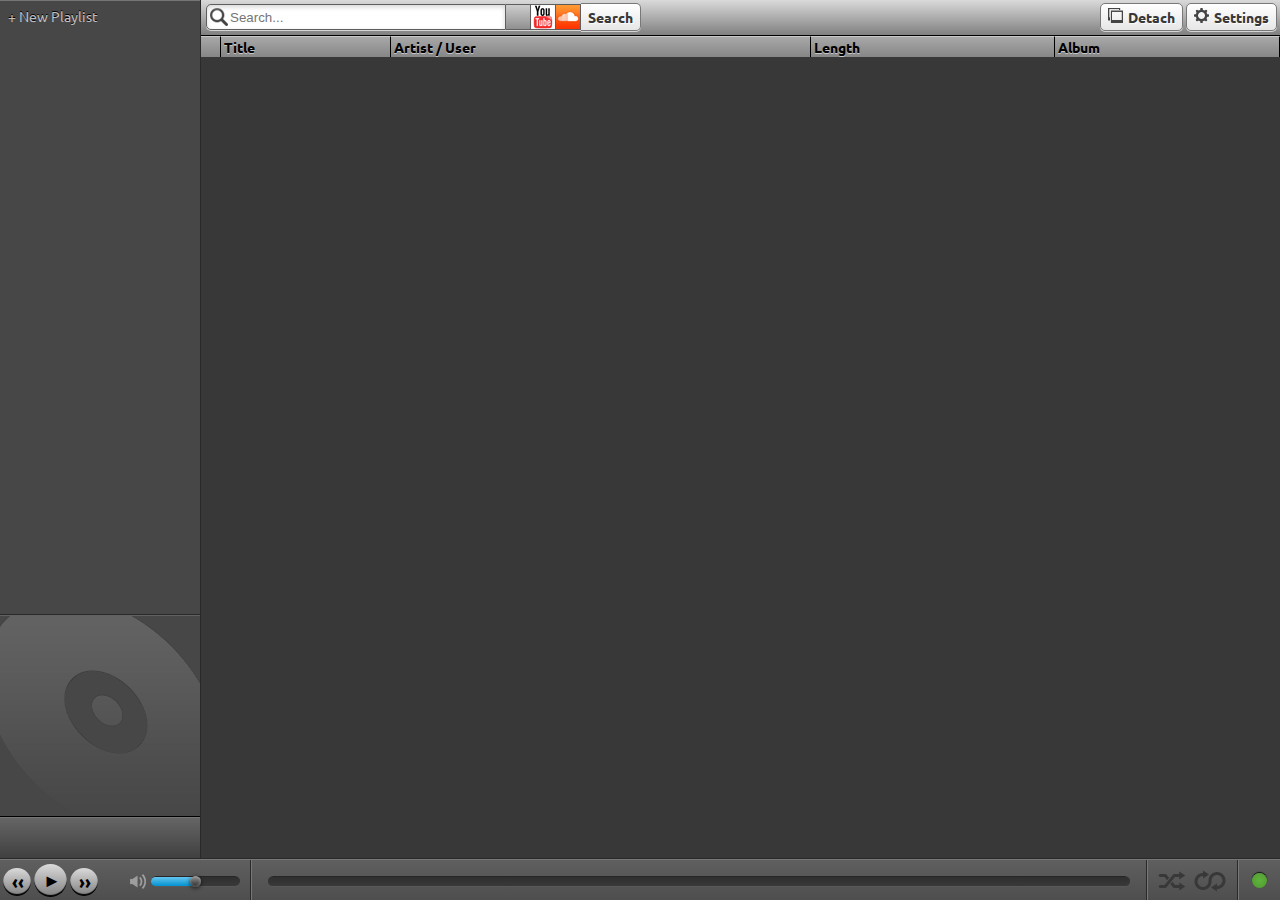
==== index.html @ a3b1a07f "Removed Grooveshark, qpserver and dependencies" ====
﻿<!DOCTYPE html>
<html lang="en">
<head>
  <meta charset="utf-8">
  <title>qPlayer</title>
  <link href="http://fonts.googleapis.com/css?family=Ubuntu:300,300italic,regular,italic,500,500italic,bold,bolditalic" rel="stylesheet">
  <link rel="stylesheet" href="css/style.css" />
  <link id="accent" rel="stylesheet" href="css/accents/blue.css" />
</head>
<body>
  <div id="container">
    <div id="upper">
      <div id="sidebar">
        <div id="treeview">
          <ul id="list">
          </ul>
          <ul><li class="new">+ New Playlist</li></ul>
        </div>
        <div id="albumart">
          <object type="application/x-shockwave-flash" id="ytPlayer" data="http://www.youtube.com/apiplayer?enablejsapi=1&amp;version=3&amp;playerapiid=ytPlayer" width="200" height="200">
            <param name="allowScriptAccess" value="always">
            <param name="wmode" value="transparent"></object>
          <div id="ytOverlay"></div>
        </div>
        <div id="song-data">
          <div id="tracktitle"></div>
          <div id="albumtitle"></div>
        </div>
      </div>
      <div id="content">
        <div id="searchBar">
          <input id="searchBox" type="search" placeholder="Search...">
          <span id="filterBtns">
            <span id="gsBtn" title="Grooveshark" class="icon gs-active"></span><span id="ytBtn" title="YouTube" class="icon yt-active"></span><span id="scBtn" title="SoundCloud" class="icon sc-active"></span>
            </span>
          <button id="searchBtn">Search</button>
          <div style="float: right;">
            <button id="miniBtn"><img alt="Mini icon" class="icon" src="img/icons/mini.png">Detach</button>
            <button id="settingsBtn"><img alt="Settings icon" class="icon" src="img/icons/settings.png">Settings</button>
          </div>
        </div>
        <div id="content-main">
          <table>
            <thead>
              <tr>
                <th></th>
                <th>Title</th>
                <th>Artist / User</th>
                <th>Length</th>
                <th>Album</th>
              </tr>
            </thead>
            <tbody id="tracklist">
            </tbody>
          </table>
        </div>
      </div>
    </div>
    <div id="control-bar">
      <div id="controls">
        <div id="control-btns">
          <button id="prevBtn">‹‹</button>
          <button id="playBtn" class="bigger"></button>
          <button id="nextBtn">››</button>
        </div>
       <div id="volume-icon"><img src="img/icons/speaker.png" alt="Volume" /></div>
        <div id="volume-bar">
          <div class="track">
            <div class="track done" style="width: 40%;">
              <div class="thumb"></div>
            </div>
          </div>
        </div>
      </div>
      <div id="seek-bar">
        <div class="track progress">
          <div class="track done"></div>
          <div class="track downloaded"></div>
        </div>
      </div>
      <div id="shuffle-repeat">
        <div id="shuffle"></div>
        <div id="repeat"></div>
      </div>
      <div id="status"><div title="Status"></div></div>
    </div>
  </div>
  <div class="settingsContainer">
    Settings - Last.FM etc
    <br><br>
    Skin: <select id="accentSelection">
      <option value="blue" selected>Blue</option>
      <option value="red">Red</option>
      <option value="green">Green</option>
    </select>
    <br><br>
    <button id="resetAppBtn">Reset Player</button>
  </div>
  <script src="js/libs/jquery-1.6.1.min.js"></script>
  <script src="js/libs/jquery-ui-drag.min.js"></script>
  <script src="js/libs/underscore-min.js"></script>
  <script src="js/libs/underscore.string.min.js"></script>
  <script src="js/helpers.js"></script>
  <script src="js/ui.js"></script>
  <script src="js/playlist.js"></script>
  <script src="js/search.js"></script>
  <script src="js/player.js"></script>
  <script src="js/main.js"></script>
</body>
</html>
---- css/style.css ----
﻿@import url("html5reset-1.6.1.css");
@import url("scrollbar.css");
@import url("mini.css");
@import url("seekbar.css");
@import url("buttons.css");

html, body { height: 100%; }

body {
  font-family: 'Ubuntu', sans-serif;
  font-size: 14px;
  -webkit-user-select: none;
  -moz-user-select: none;
  user-select: none;
  color: hsl(0, 0%, 88%);
  background-color: hsl(0, 0%, 22%);
}

::selection{
  background-color: #101010;
  color: #EEEEEE;
}


#container {
  height: 100%;
  width: 100%;
  display: -webkit-box;
  display: -moz-box;
  display: -ms-box;
  -webkit-box-orient: vertical;
  -moz-box-orient: vertical;
  -ms-box-orient: vertical;
}



.settingsContainer {
  position: fixed;
  bottom: -221px;
  right: 0px;
  height: 200px;
  width: 200px;
  -webkit-transition: bottom 0.3s linear;
  -moz-transition: bottom 0.3s linear;
  -ms-transition: bottom 0.3s linear;
  border-left: solid 1px #292929;
  border-top: solid 1px #292929;
  border-top-left-radius: 10px;
  background-color: hsl(0, 0%, 28%);
  padding: 10px;
  z-index: 1000;
}

.settingsContainer.show {
  bottom: 0px;
}

#upper {
  -webkit-box-flex: 1;
  -moz-box-flex: 1;
  -ms-box-flex: 1;
  display: -webkit-box;
  display: -moz-box;
  display: -ms-box;
  -webkit-box-orient: horizontal;
  -moz-box-orient: horizontal;
  -ms-box-orient: horizontal;
}

#sidebar {
  width: 200px;
  display: -webkit-box;
  display: -moz-box;
  display: -ms-box;
  -webkit-box-orient: vertical;
  -moz-box-orient: vertical;
  -ms-box-orient: vertical;
  background-color: hsl(0, 0%, 28%);
  border-right: solid 1px hsl(0, 0%, 16%);
  border-bottom: solid 1px hsl(0, 0%, 16%);
  cursor: default;
}

#treeview {
  -webkit-box-flex: 1;
  -moz-box-flex: 1;
  -ms-box-flex: 1;
  border-bottom: solid 1px hsl(0, 0%, 16%);
  overflow: auto;
}

#treeview li {
  padding: 8px 8px 8px 22px;
  border-top: solid 1px hsl(0, 0%, 46%);
  border-bottom: solid 1px hsl(0, 0%, 16%);
  background: url('../img/icons/note.png') no-repeat 4px center;
  white-space: nowrap;
  overflow: hidden;
  text-overflow: ellipsis;
  text-shadow: black 0px -1px 0px;
}

#treeview li:hover {
  background: url('../img/icons/note.png') no-repeat 4px center, #545454;
}

#treeview li.addnew {
  border: solid 1px gray !important;
  border-bottom: none !important;
  background: url('../img/icons/note.png') no-repeat 4px center, #545454 !important;
}

#treeview li.selected {
  font-weight: bold;
  border-top: solid 1px #b3defe;
  background: url('../img/icons/note2.png') no-repeat 4px center,-webkit-linear-gradient(#65c5ef, #0292d1);
  background: url('../img/icons/note2.png') no-repeat 4px center,-moz-linear-gradient(#65c5ef, #0292d1);
  background: url('../img/icons/note2.png') no-repeat 4px center,-ms-linear-gradient(#65c5ef, #0292d1);
  color: hsl(0, 0%, 22%);
  text-shadow: none;
}

#treeview li.clicked {
  background: url('../img/icons/note2.png') no-repeat 4px center,-webkit-linear-gradient(#c3c3c3, gray);
  background: url('../img/icons/note2.png') no-repeat 4px center,-moz-linear-gradient(#c3c3c3, gray);
  background: url('../img/icons/note2.png') no-repeat 4px center,-ms-linear-gradient(#c3c3c3, gray);
  color: hsl(0, 0%, 22%);
  text-shadow: none;
}

#treeview li.new {
  padding-left: 8px;
  border-bottom: none;
  background: none;
  color: hsl(0, 0%, 55%);
  cursor: pointer;
}

#treeview li.new:hover {
  color: hsl(0, 0%, 75%);
}

input.editBox {
  border: solid 1px #8C8C8C;
  outline: none;
  -webkit-appearance: none;
  -moz-appearance: none;
}

input#newPlaylist {
  margin: -4px 1px 0px -1px;
}

input#editPlaylist {
  margin: -2px 0 -2px 0;
  padding: 3px;
  color: hsl(0, 0%, 22%);
  font-size: 14px;
}

#song-data {
  padding: 5px;
  height: 30px;
  border-top: solid 1px hsl(0, 0%, 46%);
  background: -webkit-linear-gradient(#656565, #404040);
  background: -moz-linear-gradient(#656565, #404040);
  background: -ms-linear-gradient(#656565, #404040);
}

#song-data #tracktitle, #albumtitle {
  text-align: center;
  overflow: auto;
  overflow: -webkit-marquee;
  white-space: nowrap;
  -webkit-marquee-speed: slow;
  -webkit-marquee-style: alternate;
  -webkit-marquee-increment: 3px;
  height: 16px;
}

#tracktitle {
  text-shadow: black 0px 1px 0px;
}

#albumtitle {
  text-shadow: black 0px -1px 0px;
  font-size: 12px;
}

#albumart {
  position: relative;
  border-top: solid 1px hsl(0, 0%, 38%);
  border-bottom: solid 1px hsl(0, 0%, 0%);
  width: 200px;
  height: 200px;
  background: url('../img/disc.png') no-repeat center center;
  background-size: contain;
}

#content {
  -webkit-box-flex: 1;
  -moz-box-flex: 1;
  -ms-box-flex: 1;
  display: -webkit-box;
  display: -moz-box;
  display: -ms-box;
  -webkit-box-orient: vertical;
  -moz-box-orient: vertical;
  -ms-box-orient: vertical;
  border-bottom: solid 1px hsl(0, 0%, 16%);
}

#searchBar {
  padding: 3px 3px 4px 5px;
  border-bottom: solid 1px black;
  background: -webkit-linear-gradient(#dadada, #808080);
  background: -moz-linear-gradient(#dadada, #808080);
  background: -ms-linear-gradient(#dadada, #808080);
}

#searchBox {
  width: 300px;
  padding: 0 5px 0 23px;
  border-radius: 5px 0px 0px 5px;
  -webkit-appearance: none;
  -moz-appearance: none;
  border: solid 1px #5e5e5e;
  height: 26px;
  outline: none;
  box-shadow: inset 0px 2px 5px #d5d5d5, 0px 1px 0px #d5d5d5;
  background-origin: content-box;
  background: #fff url('../img/icons/search.png') no-repeat 3px center;
}

#searchBox:focus {
  box-shadow: inset 0px 2px 5px #d5d5d5, 0px 1px 0px #d5d5d5,
    0px 3px 5px #65C5EF, 0px -1px 5px #65C5EF;
}

#searchBox.ongoing {
  background: #fff url('../img/icons/search-loader.gif') no-repeat 3px center;
}

#filterBtns, #searchBtn {
  margin-left: -3px;
}

#filterBtns > * {
  box-shadow: 0px 1px 0px #d5d5d5;
  -webkit-transition: box-shadow 0.3s ease;
  -moz-transition: box-shadow 0.3s ease;
  border: solid 1px #5e5e5e;
  border-left: none;
  vertical-align: middle;
}


#filterBtns span:hover {
  box-shadow: 0px 3px 5px #65C5EF, 0px -3px 5px #65C5EF;
}

#filterBtns span:active {
  -webkit-transform: scale(0.9);
  -moz-transform: scale(0.9);
}

#searchBtn {
  border-radius: 0px 5px 5px 0px;
  box-shadow: 0px 1px 0px #d5d5d5;
  border-left: none;
}

#content-main {
  -webkit-box-flex: 1;
  -moz-box-flex: 1;
  -ms-box-flex: 1;
  overflow: auto;
  height: 400px;
}

#content-main table {
  width: 100%;
  border-collapse: separate;
  cursor: default;
}

#content-main th, #content-main td {
  height: 20px;
  vertical-align: middle;
  padding-left: 3px;
}

#content-main tr  td:first-child span { vertical-align: top; }
#content-main tr  td:first-child { padding: 0; width: 24px;}

#content-main th {
  color: black;
  text-shadow: hsl(0, 0%, 79%) 0px 1px 0px;
  text-align: left;
  border-top: solid 1px hsl(0, 0%, 79%);
  border-right: solid 1px black;
  background: -webkit-linear-gradient(#a8a8a8, #868686);
  background: -moz-linear-gradient(#a8a8a8, #868686);
  background: -ms-linear-gradient(#a8a8a8, #868686);
}

#content-main tr:nth-child(odd) {
  background-color: hsl(0, 0%, 25%);
}

#content-main tr:hover {
  background: #545454;
}

#content-main tr.selected {
  color: hsl(0, 0%, 22%);
  font-weight: bold;
  background: -webkit-linear-gradient(#65c5ef, #0292d1);
  background: -moz-linear-gradient(#65c5ef, #0292d1);
  background: -ms-linear-gradient(#65c5ef, #0292d1);
}

#content-main tr.clicked {
  border-top: solid 1px hsl(0, 0%, 25%);
  background: -webkit-linear-gradient(#c3c3c3, gray);
  background: -moz-linear-gradient(#c3c3c3, gray);
  background: -ms-linear-gradient(#c3c3c3, gray);
  color: black;
}

#control-bar {
  display: -webkit-box;
  display: -moz-box;
  display: -ms-box;
  -webkit-box-orient: horizontal;
  -moz-box-orient: horizontal;
  -ms-box-orient: horizontal;
  cursor: default;
  border-top: solid 1px hsl(0, 0%, 47%);
  height: 40px;
  background: -webkit-linear-gradient(#5f5f5f, #4e4e4e);
  background: -moz-linear-gradient(#5f5f5f, #4e4e4e);
  background: -ms-linear-gradient(#5f5f5f, #4e4e4e);
  vertical-align: bottom;
}

#controls {
  display: -webkit-box;
  display: -moz-box;
  display: -ms-box;
  -webkit-box-orient: horizontal;
  -moz-box-orient: horizontal;
  -ms-box-orient: horizontal;
  width: 250px;
  border-right: solid 1px hsl(0, 0%, 16%);
}

#control-btns {
  margin-top: 4px;
  padding-left: 3px;
  -webkit-box-flex: 1;
  -moz-box-flex: 1;
  -ms-box-flex: 1;
}

#control-btns button {
  width: 28px;
  height: 28px;
  border-radius: 28px;
  border: none;
  background: -webkit-linear-gradient(#DADADA, gray);
  background: -moz-linear-gradient(#DADADA, gray);
  background: -ms-linear-gradient(#DADADA, gray);
  box-shadow: inset 0px -2px 1px black;
  color: black;
  padding: 2px 1px 4px 2px;
  text-shadow: 0px 0px 1px darkgray;
  font-size: 18px;
  margin-top: 2px;
}

#control-btns button:active {
  padding-top: 5px;
  box-shadow: inset 0px 2px 1px black;
  color: #dadada;
  text-shadow: 0px -1px 1px black;
}

#control-btns button.bigger {
  width: 33px;
  height: 33px;
  border-radius: 33px;
  margin-top: 0px;
  padding: 0px 0 2px 3px;
}

#control-btns button.bigger:active {
  padding-top: 5px;
}

#control-btns button.bigger:before {
  content: "►";
}

#control-btns button.pause {
  padding: 0 0 2px 0;
  font-size: 8px;
}

#control-btns button.pause:before {
  content: "▌▐";
}

#control-btns button.pause:active {
  top: -3px;
  padding-top: 6px;
}


#controls #volume-icon {
  margin: 14px 5px 0 5px;
}

#volume-bar {
  padding: 16px 10px 16px 0px;
  -webkit-box-flex: 3;
  -moz-box-flex: 3;
  -ms-box-flex: 3;
}

#seek-bar {
  border-left: solid 1px hsl(0, 0%, 47%);
  border-right: solid 1px hsl(0, 0%, 16%);
  -webkit-box-flex: 1;
  -moz-box-flex: 1;
  -ms-box-flex: 1;
  padding: 16px;
}

#shuffle-repeat {
  border-left: solid 1px hsl(0, 0%, 47%);
  border-right: solid 1px hsl(0, 0%, 16%);
  padding: 10px;
}

#shuffle-repeat div {
  display: inline-block;
  vertical-align: top;
}

#shuffle {
  width: 28px;
  height: 22px;
	background: url(../img/icons/shuffle.png) no-repeat center center;
  margin-right: 5px;
}
#shuffle:hover, #shuffle.active {
  background: url(../img/icons/shuffle2.png) no-repeat center center;
}

#repeat {
  width: 33px;
  height: 22px;
	background: url(../img/icons/repeat.png) no-repeat;
}
#repeat:hover, #repeat.active {
  background: url(../img/icons/repeat2.png) no-repeat;
}

#shuffle:hover, #repeat:hover {
  opacity: 0.3;
}
#shuffle.active, #repeat.active {
  -webkit-transition: opacity .5s linear;
  -moz-transition: opacity .5s linear;
  -ms-transition: opacity .5s linear;
  opacity: 1;
}

#shuffle:active, #repeat:active {
  margin-top: 1px;
}

#status {
  border-left: solid 1px hsl(0, 0%, 47%);
  padding: 13px;
}
#status > div {
  background: -webkit-radial-gradient(circle closest-side, #fe0731 0%, #ea062d 100%);
  background: -moz-radial-gradient(circle closest-side, #fe0731 0%, #ea062d 100%);
  background: -ms-radial-gradient(circle closest-side, #fe0731 0%, #ea062d 100%);
  width: 15px;
  height: 15px;
  border-radius: 15px;
  box-shadow: 0px -1px 1px black;
  opacity: 0.8;
}

#status.ready > div {
  background: -webkit-radial-gradient(circle closest-side, #62CC35 0%, #56b32e 100%);
  background: -moz-radial-gradient(circle closest-side, #62CC35 0%, #56b32e 100%);
  background: -ms-radial-gradient(circle closest-side, #62CC35 0%, #56b32e 100%);
}

/*Icons*/
.icon {
  width: 24px;
  height: 24px;
  display: inline-block;
}

.yt-active {
  background: url(../img/yt-active.png) no-repeat;
}
.yt-disabled {
  background: url(../img/yt-disabled.png) no-repeat;
}

.sc-active {
  background: url(../img/sc-active.png) no-repeat;
}
.sc-disabled {
  background: url(../img/sc-disabled.png) no-repeat;
}


#ytPlayer {
  position: absolute;
  visibility: hidden;
  z-index: 1;
}

#ytPlayer.show {
  visibility: inherit;
}

#ytOverlay {
  position: absolute;
  top: 0px;
  display: none;
  height: 200px;
  width: 200px;
  z-index: 1000;
}

#ytOverlay.show {
  display: block;
}
---- css/accents/blue.css ----
/* Blue accent - #65c5ef to #0292d1 */

/*Playlist*/
#treeview li.selected {
  border-top: solid 1px #B3DEFE;
  background: url('../../img/icons/note2.png') no-repeat 4px center,-webkit-linear-gradient(#65c5ef, #0292d1);
  background: url('../../img/icons/note2.png') no-repeat 4px center,-moz-linear-gradient(#65c5ef, #0292d1);
  background: url('../../img/icons/note2.png') no-repeat 4px center,-ms-linear-gradient(#65c5ef, #0292d1);
}

/*Track*/
#content-main tr.selected {
  background: -webkit-linear-gradient(#65c5ef, #0292d1);
  background: -moz-linear-gradient(#65c5ef, #0292d1);
  background: -ms-linear-gradient(#65c5ef, #0292d1);
}

/*Seekbar*/
.track .done {
  background: -webkit-linear-gradient(top, #65c5ef, #0292d1);
  background: -moz-linear-gradient(top, #65c5ef, #0292d1);
  background: -ms-linear-gradient(top, #65c5ef, #0292d1);
}

/*Searchbox*/
#searchBox:focus {
  box-shadow: inset 0px 2px 5px #d5d5d5, 0px 1px 1px #d5d5d5,
    0px 3px 5px #65c5ef, 0px -1px 5px #65c5ef;
}

/*Searchbox filter*/
#filterBtns span:hover {
  box-shadow: 0px 3px 5px #65c5ef, 0px -3px 5px #65c5ef;
}

/*Button glow*/
button:hover {
  box-shadow: 0px -1px 3px #65c5ef, 0px 1px 3px #65c5ef, -1px 0px 3px #65c5ef, 1px 0px 3px #65c5ef;
}

/*Popup playlist*/
#mini-playlist li.selected {
  border-top: solid 1px #B3DEFE;
  background: -webkit-linear-gradient(top, #65c5ef, #0292d1);
  background: -moz-linear-gradient(top, #65c5ef, #0292d1);
  background: -ms-linear-gradient(top, #65c5ef, #0292d1);
}
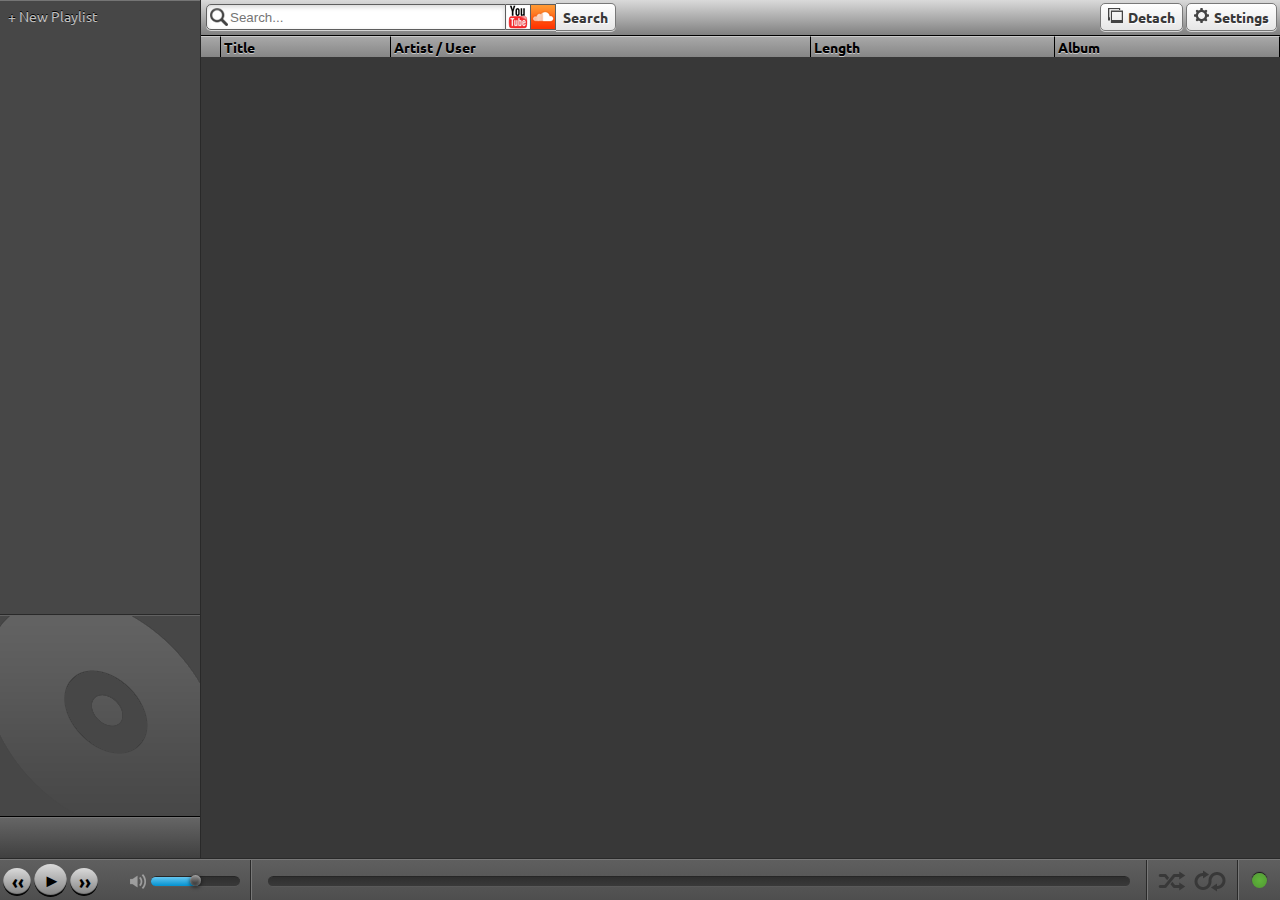
==== commit db269f8d: "Removed Grooveshark button" ====
--- a/index.html
+++ b/index.html
@@ -31,7 +31,7 @@
         <div id="searchBar">
           <input id="searchBox" type="search" placeholder="Search...">
           <span id="filterBtns">
-            <span id="gsBtn" title="Grooveshark" class="icon gs-active"></span><span id="ytBtn" title="YouTube" class="icon yt-active"></span><span id="scBtn" title="SoundCloud" class="icon sc-active"></span>
+            <span id="ytBtn" title="YouTube" class="icon yt-active"></span><span id="scBtn" title="SoundCloud" class="icon sc-active"></span>
             </span>
           <button id="searchBtn">Search</button>
           <div style="float: right;">
@@ -100,6 +100,7 @@
   <script src="js/libs/jquery-ui-drag.min.js"></script>
   <script src="js/libs/underscore-min.js"></script>
   <script src="js/libs/underscore.string.min.js"></script>
+  <script src="js/libs/sha1-min.js"></script>
   <script src="js/helpers.js"></script>
   <script src="js/ui.js"></script>
   <script src="js/playlist.js"></script>
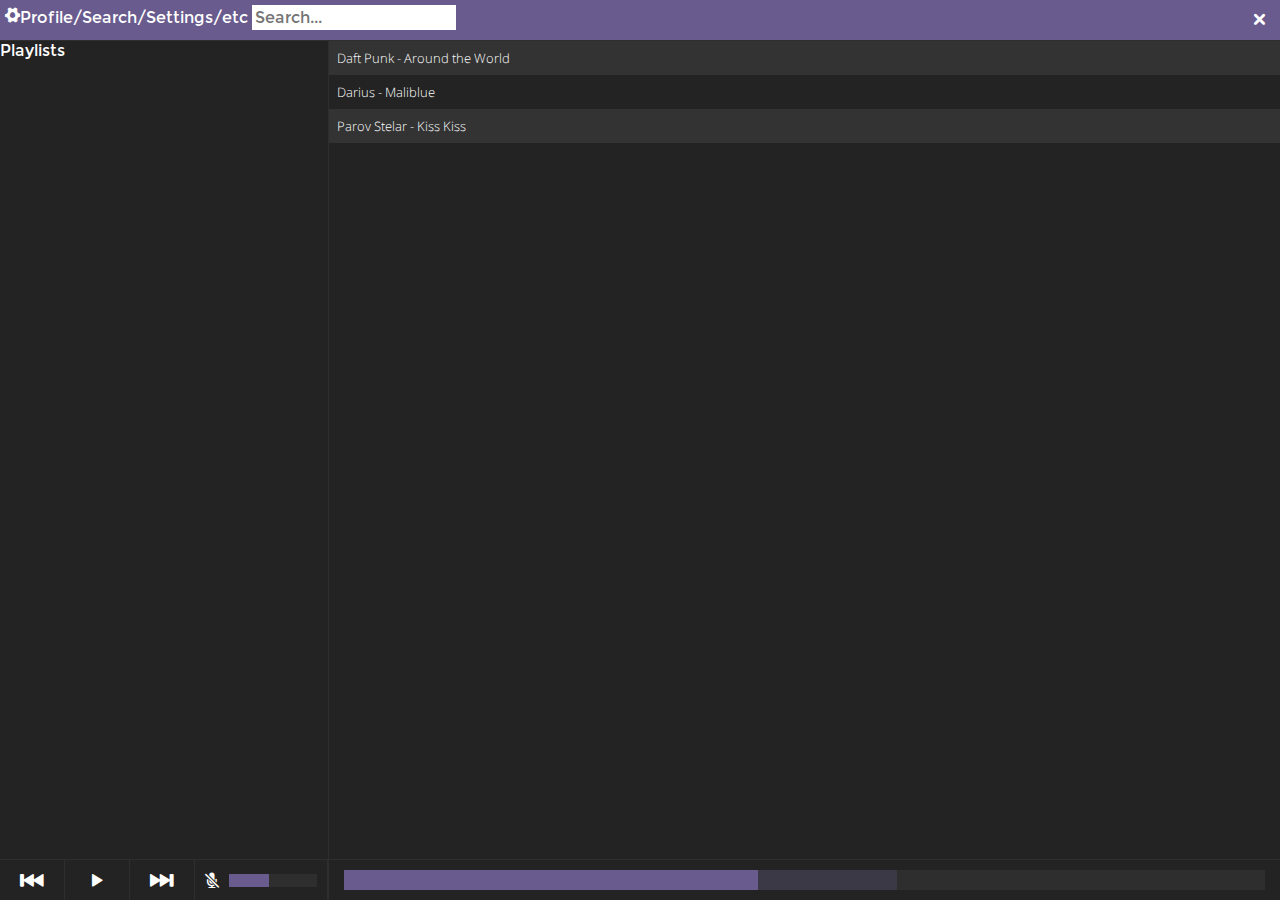
==== commit 5335b7dd: "First commit" ====
--- a/index.html
+++ b/index.html
@@ -1,112 +1,49 @@
-﻿<!DOCTYPE html>
-<html lang="en">
-<head>
-  <meta charset="utf-8">
-  <title>qPlayer</title>
-  <link href="http://fonts.googleapis.com/css?family=Ubuntu:300,300italic,regular,italic,500,500italic,bold,bolditalic" rel="stylesheet">
-  <link rel="stylesheet" href="css/style.css" />
-  <link id="accent" rel="stylesheet" href="css/accents/blue.css" />
-</head>
-<body>
-  <div id="container">
-    <div id="upper">
-      <div id="sidebar">
-        <div id="treeview">
-          <ul id="list">
-          </ul>
-          <ul><li class="new">+ New Playlist</li></ul>
-        </div>
-        <div id="albumart">
-          <object type="application/x-shockwave-flash" id="ytPlayer" data="http://www.youtube.com/apiplayer?enablejsapi=1&amp;version=3&amp;playerapiid=ytPlayer" width="200" height="200">
-            <param name="allowScriptAccess" value="always">
-            <param name="wmode" value="transparent"></object>
-          <div id="ytOverlay"></div>
-        </div>
-        <div id="song-data">
-          <div id="tracktitle"></div>
-          <div id="albumtitle"></div>
+<!DOCTYPE html>
+<html>
+  <head>
+    <title>Squareplayer</title>
+    <meta charset="utf-8">
+    <link href="css/mfglabs_iconset.css" rel="stylesheet">
+    <link href="css/main.css" rel="stylesheet">
+    <link href="css/accents/purple.css" rel="stylesheet">
+  </head>
+  <body class="flex row">
+    <div class="player-header">Profile/Search/Settings/etc
+      <input type="search" placeholder="Search..." />
+      <div class="icon icon-settings"></div>
+      <div class="close icon icon-cross_mark"></div>
+    </div>
+    <div class="fill flex">
+      <div class="player-sidebar">Playlists</div>
+      <div class="player-list fill">
+        <ul>
+          <li>Daft Punk - Around the World</li>
+          <li>Darius - Maliblue</li>
+          <li>Parov Stelar - Kiss Kiss</li>
+        </ul>
+      </div>
+    </div>
+    <div class="player-controls flex">
+      <div class="control-group flex">
+        <div class="button icon icon-fast_backward"></div>
+        <div class="playpause button icon icon-play"></div>
+        <div class="button icon icon-fast_forward"></div>
+        <div class="mute button icon icon-mute_on"></div>
+        <div class="volume">
+          <div class="track">
+            <div class="position" style="width: 45%"></div>
+          </div>
         </div>
       </div>
-      <div id="content">
-        <div id="searchBar">
-          <input id="searchBox" type="search" placeholder="Search...">
-          <span id="filterBtns">
-            <span id="ytBtn" title="YouTube" class="icon yt-active"></span><span id="scBtn" title="SoundCloud" class="icon sc-active"></span>
-            </span>
-          <button id="searchBtn">Search</button>
-          <div style="float: right;">
-            <button id="miniBtn"><img alt="Mini icon" class="icon" src="img/icons/mini.png">Detach</button>
-            <button id="settingsBtn"><img alt="Settings icon" class="icon" src="img/icons/settings.png">Settings</button>
-          </div>
-        </div>
-        <div id="content-main">
-          <table>
-            <thead>
-              <tr>
-                <th></th>
-                <th>Title</th>
-                <th>Artist / User</th>
-                <th>Length</th>
-                <th>Album</th>
-              </tr>
-            </thead>
-            <tbody id="tracklist">
-            </tbody>
-          </table>
+      <div class="seekbar fill">
+        <div class="track">
+          <div class="loaded" style="width: 60%"></div>
+          <div class="position" style="width: 45%"><span>45%</span></div>
         </div>
       </div>
     </div>
-    <div id="control-bar">
-      <div id="controls">
-        <div id="control-btns">
-          <button id="prevBtn">‹‹</button>
-          <button id="playBtn" class="bigger"></button>
-          <button id="nextBtn">››</button>
-        </div>
-       <div id="volume-icon"><img src="img/icons/speaker.png" alt="Volume" /></div>
-        <div id="volume-bar">
-          <div class="track">
-            <div class="track done" style="width: 40%;">
-              <div class="thumb"></div>
-            </div>
-          </div>
-        </div>
-      </div>
-      <div id="seek-bar">
-        <div class="track progress">
-          <div class="track done"></div>
-          <div class="track downloaded"></div>
-        </div>
-      </div>
-      <div id="shuffle-repeat">
-        <div id="shuffle"></div>
-        <div id="repeat"></div>
-      </div>
-      <div id="status"><div title="Status"></div></div>
-    </div>
-  </div>
-  <div class="settingsContainer">
-    Settings - Last.FM etc
-    <br><br>
-    Skin: <select id="accentSelection">
-      <option value="blue" selected>Blue</option>
-      <option value="red">Red</option>
-      <option value="green">Green</option>
-    </select>
-    <br><br>
-    <button id="resetAppBtn">Reset Player</button>
-  </div>
-  <script src="js/libs/jquery-1.6.1.min.js"></script>
-  <script src="js/libs/jquery-ui-drag.min.js"></script>
-  <script src="js/libs/underscore-min.js"></script>
-  <script src="js/libs/underscore.string.min.js"></script>
-  <script src="js/libs/sha1-min.js"></script>
-  <script src="js/helpers.js"></script>
-  <script src="js/ui.js"></script>
-  <script src="js/playlist.js"></script>
-  <script src="js/search.js"></script>
-  <script src="js/player.js"></script>
-  <script src="js/main.js"></script>
-</body>
+
+    <script src="js/jquery-1.9.1.js"></script>
+    <script src="js/main.js"></script>
+  </body>
 </html>
-
--- a/css/mfglabs_iconset.css
+++ b/css/mfglabs_iconset.css
@@ -0,0 +1,178 @@
+/*  MFG Labs iconset 1.0
+
+  -------------------------------------------------------
+  License
+  -------------------------------------------------------
+  • The MFG Labs iconset font is licensed under the SIL Open Font License - http://scripts.sil.org/OFL
+  • MFG Labs inconset CSS files are licensed under the MIT License -
+    http://opensource.org/licenses/mit-license.html
+  • The MFG Labs iconset pictograms are licensed under the CC BY 3.0 License - http://creativecommons.org/licenses/by/3.0/
+  • Attribution is no longer required in Font Awesome 3.0, but much appreciated:
+    MFG Labs inconset by MFG Labs
+
+  Contact
+  -------------------------------------------------------
+  Email: martin.charpentier@mfglabs.com
+  Twitter: http://twitter.com/mfg_labs
+
+*/
+@font-face {
+  font-family: 'mfg_labs_iconsetregular';
+  src: url('font/mfglabsiconset-webfont.woff') format('woff');
+  font-weight: normal;
+  font-style: normal;
+}
+
+i, .icon {
+  font-family: 'mfg_labs_iconsetregular';
+  font-style: normal;
+  speak: none;
+  font-weight: normal;
+  font-size: 1em;
+  -webkit-font-smoothing: antialiased;
+}
+
+
+.icon2x { font-size: 2em; }
+.icon3x { font-size: 3em; }
+
+.icon-cloud:before                { content: "\2601"; }
+.icon-at:before                   { content: "\0040"; }
+.icon-plus:before                 { content: "\002B"; }
+
+.icon-arrow_up:before             { content: "\2191"; }
+.icon-arrow_down:before           { content: "\2193"; }
+.icon-arrow_right:before          { content: "\2192"; }
+.icon-arrow_left:before           { content: "\2190"; }
+.icon-chevron_down:before         { content: "\f004"; }
+.icon-chevron_up:before           { content: "\f005"; }
+.icon-chevron_right:before        { content: "\f006"; }
+.icon-chevron_left:before         { content: "\f007"; }
+.icon-reorder:before              { content: "\f008"; }
+.icon-list:before                 { content: "\f009"; }
+.icon-reorder_square:before       { content: "\f00a"; }
+.icon-reorder_square_line:before  { content: "\f00b"; }
+.icon-coverflow:before            { content: "\f00c"; }
+.icon-coverflow_line:before       { content: "\f00d"; }
+.icon-pause:before                { content: "\f00e"; }
+.icon-play:before                 { content: "\f00f"; }
+
+.icon-step_forward:before         { content: "\f010"; }
+.icon-step_backward:before        { content: "\f011"; }
+.icon-fast_forward:before         { content: "\f012"; }
+.icon-fast_backward:before        { content: "\f013"; }
+.icon-cloud_upload:before         { content: "\f014"; }
+.icon-cloud_download:before       { content: "\f015"; }
+.icon-data_science:before         { content: "\f016"; }
+.icon-data_science_black:before   { content: "\f017"; }
+.icon-globe:before                { content: "\f018"; }
+.icon-globe_black:before          { content: "\f019"; }
+.icon-math_ico:before             { content: "\f01a"; }
+.icon-math:before                 { content: "\f01b"; }
+.icon-math_black:before           { content: "\f01c"; }
+.icon-paperplane_ico:before       { content: "\f01d"; }
+.icon-paperplane:before           { content: "\f01e"; }
+.icon-paperplane_black:before     { content: "\f01f"; }
+
+/* \f020 doesn't work in Safari. all shifted one down */
+.icon-color_balance:before        { content: "\f020"; }
+.icon-star:before                 { content: "\2605"; }
+.icon-star_half:before            { content: "\f022"; }
+.icon-star_empty:before           { content: "\2606"; }
+.icon-star_half_empty:before      { content: "\f024"; }
+.icon-reload:before               { content: "\f025"; }
+
+.icon-heart:before                { content: "\2665"; }
+.icon-heart_broken:before         { content: "\f028"; }
+.icon-hashtag:before              { content: "\f029"; }
+.icon-reply:before                { content: "\f02a"; }
+.icon-retweet:before              { content: "\f02b"; }
+.icon-signin:before               { content: "\f02c"; }
+.icon-signout:before              { content: "\f02d"; }
+.icon-download:before             { content: "\f02e"; }
+.icon-upload:before               { content: "\f02f"; }
+
+
+.icon-placepin:before             { content: "\f031"; }
+.icon-display_screen:before       { content: "\f032"; }
+.icon-tablet:before               { content: "\f033"; }
+.icon-smartphone:before           { content: "\f034"; }
+.icon-connected_object:before     { content: "\f035"; }
+.icon-lock:before                 { content: "\F512"; }
+.icon-unlock:before               { content: "\F513"; }
+.icon-camera:before               { content: "\F4F7"; }
+.icon-isight:before               { content: "\f039"; }
+.icon-video_camera:before         { content: "\f03a"; }
+.icon-random:before               { content: "\f03b"; }
+.icon-message:before              { content: "\F4AC"; }
+.icon-discussion:before           { content: "\f03d"; }
+.icon-calendar:before             { content: "\F4C5"; }
+.icon-ringbell:before             { content: "\f03f"; }
+
+.icon-movie:before                { content: "\f040"; }
+.icon-mail:before                 { content: "\2709"; }
+.icon-pen:before                  { content: "\270F"; }
+.icon-settings:before             { content: "\9881"; }
+.icon-measure:before              { content: "\f044"; }
+.icon-vector:before               { content: "\f045"; }
+.icon-vector_pen:before           { content: "\f046"; }
+.icon-mute_on:before              { content: "\f047"; }
+.icon-mute_off:before             { content: "\f048"; }
+.icon-home:before                 { content: "\2302"; }
+.icon-sheet:before                { content: "\f04a"; }
+.icon-arrow_big_right:before      { content: "\21C9"; }
+.icon-arrow_big_left:before       { content: "\21C7"; }
+.icon-arrow_big_down:before       { content: "\21CA"; }
+.icon-arrow_big_up:before         { content: "\21C8"; }
+.icon-dribbble_circle:before      { content: "\f04f"; }
+
+.icon-dribbble:before             { content: "\f050"; }
+.icon-facebook_circle:before      { content: "\f051"; }
+.icon-facebook:before             { content: "\f052"; }
+.icon-git_circle_alt:before       { content: "\f053"; }
+.icon-git_circle:before           { content: "\f054"; }
+.icon-git:before                  { content: "\f055"; }
+.icon-octopus:before              { content: "\f056"; }
+.icon-twitter_circle:before       { content: "\f057"; }
+.icon-twitter:before              { content: "\f058"; }
+.icon-google_plus_circle:before   { content: "\f059"; }
+.icon-google_plus:before          { content: "\f05a"; }
+.icon-linked_in_circle:before     { content: "\f05b"; }
+.icon-linked_in:before            { content: "\f05c"; }
+.icon-instagram:before            { content: "\f05d"; }
+.icon-instagram_circle:before     { content: "\f05e"; }
+.icon-mfg_icon:before             { content: "\f05f"; }
+
+.icon-mfg_icon_circle:before      { content: "\f060"; }
+.icon-user:before                 { content: "\f061"; }
+.icon-user_male:before            { content: "\f062"; }
+.icon-user_female:before          { content: "\f063"; }
+.icon-users:before                { content: "\f064"; }
+
+.icon-file_open:before            { content: "\F4C2"; }
+.icon-file_close:before           { content: "\f067"; }
+.icon-file_alt:before             { content: "\f068"; }
+.icon-file_close_alt:before       { content: "\f069"; }
+.icon-attachment:before           { content: "\f06a"; }
+.icon-check:before                { content: "\2713"; }
+.icon-cross_mark:before           { content: "\274C"; }
+.icon-cancel_circle:before        { content: "\f06d"; }
+.icon-check_circle:before         { content: "\F06E"; }
+.icon-magnifying:before           { content: "\F50D"; }
+
+.icon-inbox:before                { content: "\f070"; }
+.icon-clock:before                { content: "\23F2"; }
+.icon-stopwatch:before            { content: "\23F1"; }
+.icon-hourglass:before            { content: "\231B"; }
+.icon-trophy:before               { content: "\f074"; }
+.icon-unlock_alt:before           { content: "\F075"; }
+.icon-lock_alt:before             { content: "\F510"; }
+.icon-arrow_doubled_right:before  { content: "\21D2"; }
+.icon-arrow_doubled_left:before   { content: "\21D0"; }
+.icon-arrow_doubled_down:before   { content: "\21D3"; }
+.icon-arrow_doubled_up:before     { content: "\21D1"; }
+.icon-link:before                 { content: "\f07B"; }
+.icon-warning:before              { content: "\26A0"; }
+.icon-warning_alt:before          { content: "\f07D"; }
+.icon-magnifying_plus:before      { content: "\f07E"; }
+.icon-magnifying_minus:before     { content: "\f07F"; }
--- a/css/main.css
+++ b/css/main.css
@@ -0,0 +1,183 @@
+@font-face {
+  font-family: 'Montserrat';
+  font-style: normal;
+  font-weight: 400;
+  src: local('Montserrat-Regular'), url(font/montserrat.woff) format('woff');
+}
+
+@font-face {
+  font-family: 'Open Sans';
+  font-style: normal;
+  font-weight: 300;
+  src: local('Open Sans Light'), local('OpenSans-Light'), url(font/opensans.woff) format('woff');
+}
+
+html, body { height: 100%; }
+
+.flex {
+  display: -webkit-flex;
+}
+
+.flex.row {
+  -webkit-flex-direction: column;
+}
+
+
+body {
+  margin: 0;
+  padding: 0;
+
+  font-family: 'Montserrat', sans-serif;
+
+  color: white;
+  background-color: #232323;
+
+  -webkit-user-select: none;
+}
+
+input {
+  font-family: 'Montserrat', sans-serif;
+  font-size: 1em;
+
+}
+
+input[type=search] {
+  border: none;
+  padding: 3px;
+  -webkit-appearance: none;
+}
+
+.fill {
+  -webkit-flex: 1;
+}
+
+/* PLAYER UI */
+
+.player-header {
+  height: 30px;
+  padding: 5px;
+  border-bottom: solid 1px #2e2e2e;
+  cursor: move;
+}
+
+.player-header  div {
+  float: left;
+}
+
+.player-header > .close {
+  float:right;
+  padding-top: 4px;
+  padding-right: 10px;
+}
+
+.player-header > .close:hover {
+  color: #2e2e2e;
+  cursor: pointer;
+
+}
+
+.player-controls {
+  border-top: solid 1px #2e2e2e;
+  height: 40px;
+}
+
+/* Play/pause/skip buttons */
+
+.player-controls .control-group {
+  border-right: solid 1px #2e2e2e;
+  width: -webkit-calc(200px + 10%);
+}
+
+.player-controls .control-group > div {
+  padding: 10px;
+  border-right: solid 1px #2e2e2e;
+  float: left;
+}
+
+.player-controls .button {
+  text-align: center;
+  vertical-align: baseline;
+  line-height: 21px;
+  -webkit-flex: 1;
+}
+
+.player-controls .button:hover {
+  background-color: #444;
+}
+
+.player-controls .button:active {
+  background-color: hsla(256, 22%, 46%, .35);
+  font-size: 120%;
+}
+
+.player-sidebar {
+  width: -webkit-calc(200px + 10%);
+  border-right: solid 1px #2e2e2e;
+}
+
+.player-list {
+  font-family: 'Open Sans', sans-serif;
+}
+
+.player-list ul {
+  list-style-type: none;
+  margin: 0;
+  padding: 0;
+}
+
+.player-list ul li {
+  font-size: .8em;
+  padding: 8px;
+}
+
+.player-list ul li:nth-child(odd) {
+  background-color: #333;
+}
+
+.player-list ul li:hover {
+  background-color: #444;
+}
+
+.seekbar {
+  padding: 10px 15px;
+}
+
+.seekbar .track {
+  height: 20px;
+}
+
+.volume {
+  -webkit-flex: 2;
+  padding: 14px 10px 14px 0 !important; /* BAD */
+}
+
+.control-group > .volume > div {
+  height: 13px;
+}
+
+.control-group > .button.mute {
+  border-right: none;
+  -webkit-flex: .3;
+}
+
+.track {
+  background-color: #2e2e2e;
+  position: relative;
+}
+
+.track > div {
+  position: absolute;
+  height: 100%;
+}
+
+.track > div:hover > span {
+  opacity: .75;
+}
+
+.track > div > span {
+  font-family: 'Open Sans', sans-serif;
+  -webkit-transition: opacity .8s ease-in-out;
+  font-size: 80%;
+  opacity: 0;
+  float: right;
+}
--- a/css/accents/purple.css
+++ b/css/accents/purple.css
@@ -0,0 +1,16 @@
+.player-header {
+  background-color: #695b8e;
+}
+
+.track .position {
+  background-color: #695b8e;
+}
+
+.track .loaded {
+  background-color: hsla(256, 22%, 46%, .25);
+}
+
+.player-controls .button:active {
+  background-color: hsla(256, 22%, 46%, .35);
+  font-size: 120%;
+}
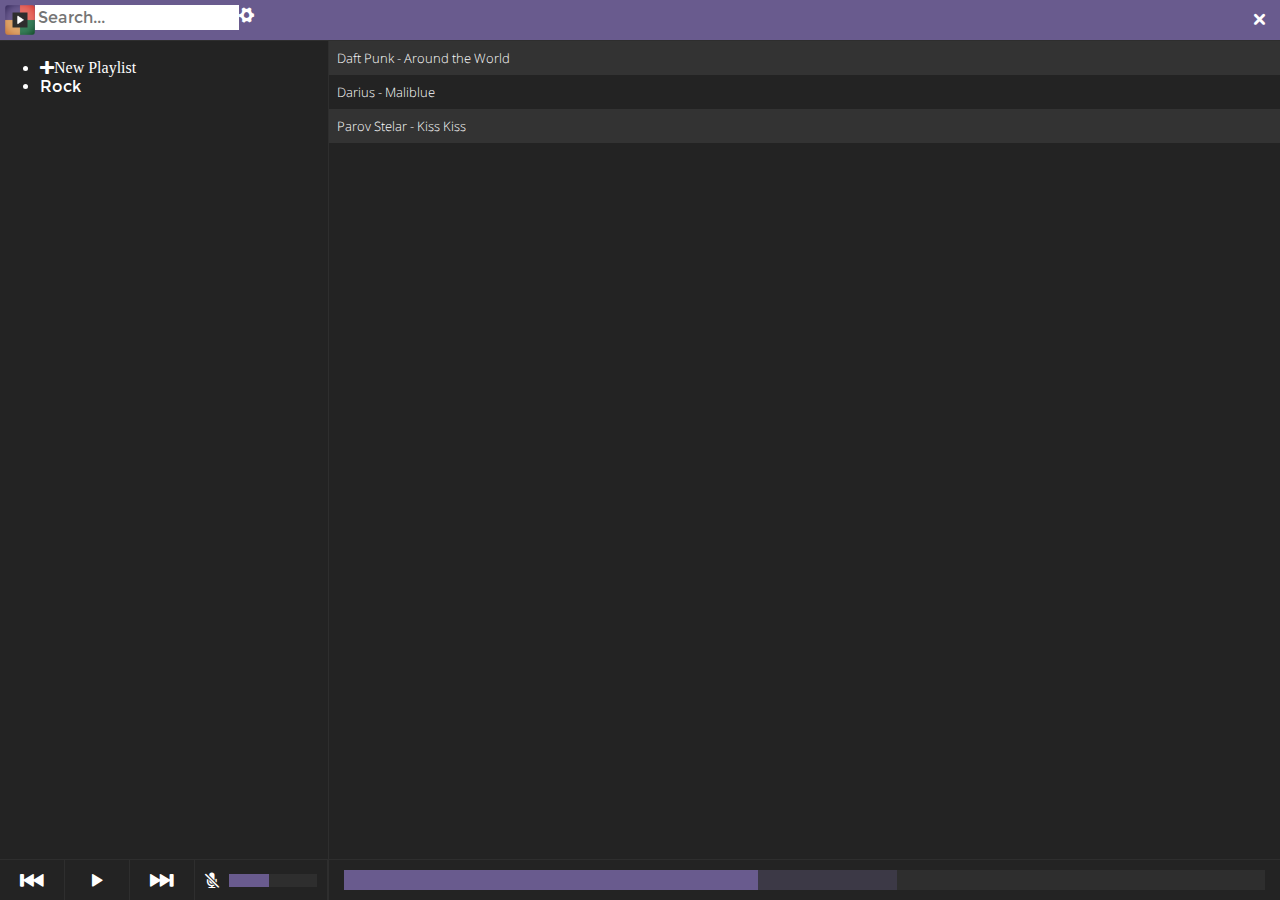
==== commit cc843ede: "Packaged App" ====
--- a/index.html
+++ b/index.html
@@ -5,16 +5,25 @@
     <meta charset="utf-8">
     <link href="css/mfglabs_iconset.css" rel="stylesheet">
     <link href="css/main.css" rel="stylesheet">
-    <link href="css/accents/purple.css" rel="stylesheet">
+    <link href="css/accents.css" rel="stylesheet">
   </head>
-  <body class="flex row">
-    <div class="player-header">Profile/Search/Settings/etc
+  <body class="flex row purple">
+    <div class="player-header">
+      <a href="http://mihkel.sokk.ee" target="_blank" class="logo">
+        <img src="img/logo_48.png" />
+      </a>
+
       <input type="search" placeholder="Search..." />
-      <div class="icon icon-settings"></div>
+      <div class="color icon icon-settings"></div>
       <div class="close icon icon-cross_mark"></div>
     </div>
     <div class="fill flex">
-      <div class="player-sidebar">Playlists</div>
+      <div class="player-sidebar">
+        <ul>
+          <li class="icon icon-plus">New Playlist</li>
+          <li>Rock</li>
+        </ul>
+      </div>
       <div class="player-list fill">
         <ul>
           <li>Daft Punk - Around the World</li>
--- a/css/main.css
+++ b/css/main.css
@@ -13,14 +13,9 @@
 }
 
 html, body { height: 100%; }
-
-.flex {
-  display: -webkit-flex;
-}
-
-.flex.row {
-  -webkit-flex-direction: column;
-}
+.flex { display: -webkit-flex; }
+.flex.row { -webkit-flex-direction: column; }
+.fill { -webkit-flex: 1; }
 
 
 body {
@@ -47,12 +42,11 @@
   -webkit-appearance: none;
 }
 
-.fill {
-  -webkit-flex: 1;
-}
+
 
 /* PLAYER UI */
 
+/* HEADER */
 .player-header {
   height: 30px;
   padding: 5px;
@@ -60,7 +54,7 @@
   cursor: move;
 }
 
-.player-header  div {
+.player-header > * {
   float: left;
 }
 
@@ -73,15 +67,57 @@
 .player-header > .close:hover {
   color: #2e2e2e;
   cursor: pointer;
-
 }
 
+.logo img {
+  width: 30px;
+}
+
+.logo:hover {
+  opacity: .7;
+}
+
+
+
+/* SIDEBAR */
+.player-sidebar {
+  width: -webkit-calc(200px + 10%);
+  border-right: solid 1px #2e2e2e;
+}
+
+
+
+/* LIST */
+.player-list {
+  font-family: 'Open Sans', sans-serif;
+}
+
+.player-list ul {
+  list-style-type: none;
+  margin: 0;
+  padding: 0;
+}
+
+.player-list ul li {
+  font-size: .8em;
+  padding: 8px;
+}
+
+.player-list ul li:nth-child(odd) {
+  background-color: #333;
+}
+
+.player-list ul li:hover {
+  background-color: #444;
+}
+
+
+
+/* PLAYER CONTROLS */
 .player-controls {
   border-top: solid 1px #2e2e2e;
   height: 40px;
 }
-
-/* Play/pause/skip buttons */
 
 .player-controls .control-group {
   border-right: solid 1px #2e2e2e;
@@ -106,49 +142,12 @@
 }
 
 .player-controls .button:active {
-  background-color: hsla(256, 22%, 46%, .35);
   font-size: 120%;
 }
 
-.player-sidebar {
-  width: -webkit-calc(200px + 10%);
-  border-right: solid 1px #2e2e2e;
-}
-
-.player-list {
-  font-family: 'Open Sans', sans-serif;
-}
-
-.player-list ul {
-  list-style-type: none;
-  margin: 0;
-  padding: 0;
-}
-
-.player-list ul li {
-  font-size: .8em;
-  padding: 8px;
-}
-
-.player-list ul li:nth-child(odd) {
-  background-color: #333;
-}
-
-.player-list ul li:hover {
-  background-color: #444;
-}
-
-.seekbar {
-  padding: 10px 15px;
-}
-
-.seekbar .track {
-  height: 20px;
-}
-
-.volume {
+.player-controls .control-group > .volume {
   -webkit-flex: 2;
-  padding: 14px 10px 14px 0 !important; /* BAD */
+  padding: 14px 10px 14px 0;
 }
 
 .control-group > .volume > div {
@@ -159,6 +158,16 @@
   border-right: none;
   -webkit-flex: .3;
 }
+
+
+.seekbar {
+  padding: 10px 15px;
+}
+
+.seekbar .track {
+  height: 20px;
+}
+
 
 .track {
   background-color: #2e2e2e;
--- a/css/accents.css
+++ b/css/accents.css
@@ -0,0 +1,69 @@
+/* VIOLET */
+
+.purple .player-header {
+  background-color: #695b8e;
+}
+
+.purple .track .position {
+  background-color: #695b8e;
+}
+
+.purple .track .loaded {
+  background-color: hsla(256, 22%, 46%, .25);
+}
+
+.purple .player-controls .button:active {
+  background-color: hsla(256, 22%, 46%, .35);
+}
+
+
+/* GREEN */
+.green .player-header {
+  background-color: #497857;
+}
+
+.green .track .position {
+  background-color: #497857;
+}
+
+.green .track .loaded {
+  background-color: hsla(138, 24%, 38%, .25);
+}
+
+.green .player-controls .button:active {
+  background-color: hsla(138, 24%, 38%, .35);
+}
+
+/* PEACH */
+.peach .player-header {
+  background-color: #e76e65;
+}
+
+.peach .track .position {
+  background-color: #e76e65;
+}
+
+.peach .track .loaded {
+  background-color: hsla(4, 56%, 90%, .25);
+}
+
+.peach .player-controls .button:active {
+  background-color: hsla(4, 56%, 90%, .35);
+}
+
+/* YELLOW */
+.yellow .player-header {
+  background-color: #e18649;
+}
+
+.yellow .track .position {
+  background-color: #e18649;
+}
+
+.yellow .track .loaded {
+  background-color: hsla(4, 56%, 90%, .25);
+}
+
+.yellow .player-controls .button:active {
+  background-color: hsla(4, 56%, 90%, .35);
+}
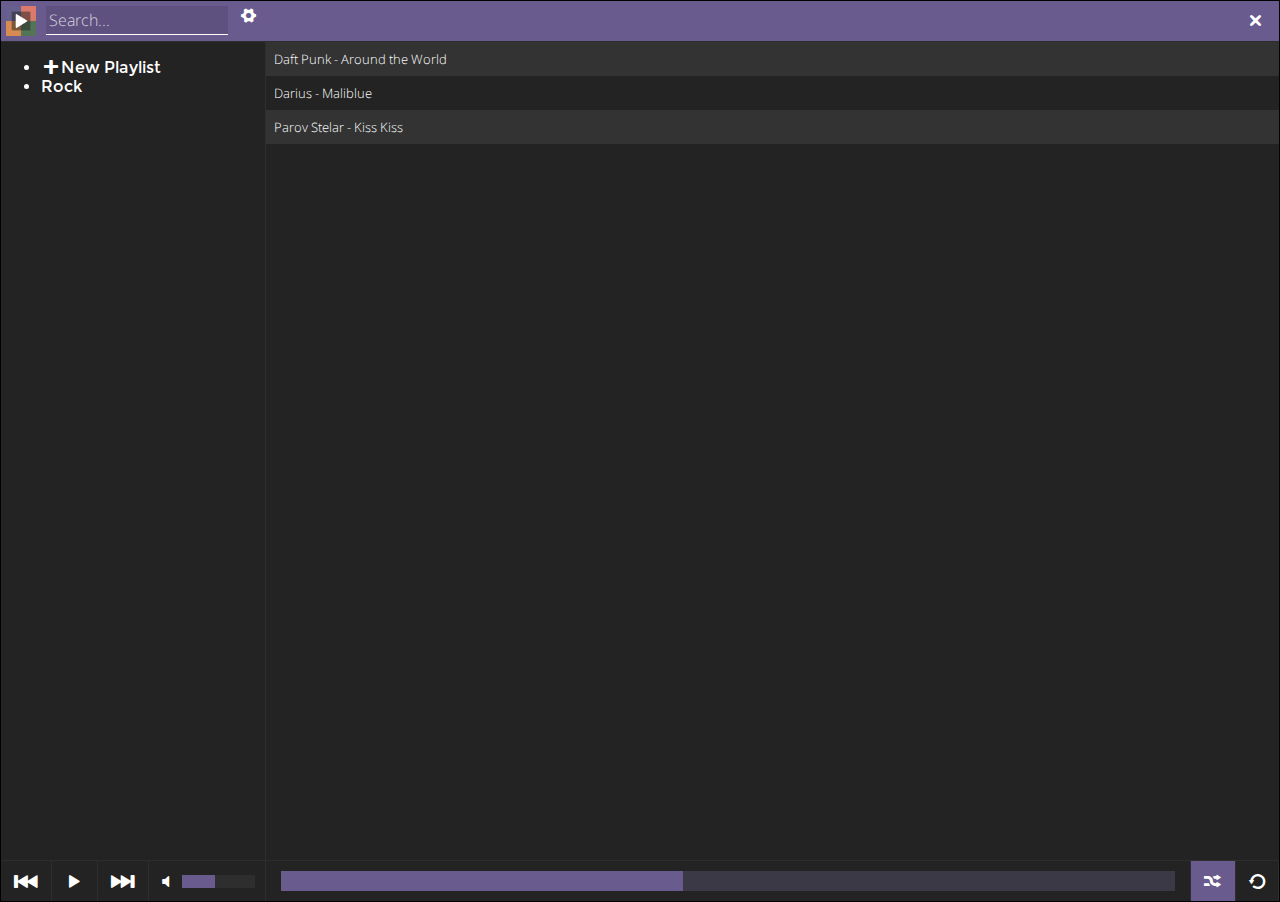
==== commit 00405b7b: "Packaged apps - read media" ====
--- a/index.html
+++ b/index.html
@@ -3,7 +3,7 @@
   <head>
     <title>Squareplayer</title>
     <meta charset="utf-8">
-    <link href="css/mfglabs_iconset.css" rel="stylesheet">
+    <link href="css/icons.css" rel="stylesheet">
     <link href="css/main.css" rel="stylesheet">
     <link href="css/accents.css" rel="stylesheet">
   </head>
@@ -14,8 +14,8 @@
       </a>
 
       <input type="search" placeholder="Search..." />
-      <div class="color icon icon-settings"></div>
-      <div class="close icon icon-cross_mark"></div>
+      <div class="color icon icon-cog"></div>
+      <div class="close icon icon-cancel"></div>
     </div>
     <div class="fill flex">
       <div class="player-sidebar">
@@ -34,10 +34,10 @@
     </div>
     <div class="player-controls flex">
       <div class="control-group flex">
-        <div class="button icon icon-fast_backward"></div>
+        <div class="button zoom icon icon-fast-backward"></div>
         <div class="playpause button icon icon-play"></div>
-        <div class="button icon icon-fast_forward"></div>
-        <div class="mute button icon icon-mute_on"></div>
+        <div class="button zoom icon icon-fast-forward"></div>
+        <div class="mute button icon icon-volume-off"></div>
         <div class="volume">
           <div class="track">
             <div class="position" style="width: 45%"></div>
@@ -46,13 +46,23 @@
       </div>
       <div class="seekbar fill">
         <div class="track">
-          <div class="loaded" style="width: 60%"></div>
+          <div class="loaded" style="width: 100%"></div>
           <div class="position" style="width: 45%"><span>45%</span></div>
         </div>
       </div>
+
+      <div class="button active icon icon-shuffle"></div>
+      <div class="button icon icon-ccw"></div>
     </div>
 
-    <script src="js/jquery-1.9.1.js"></script>
+    <script src="js/libs/jquery-1.9.1.js"></script>
+    <script src="js/libs/jquery-ui-1.10.1.custom.js"></script>
+    <script src="js/libs/lucid.js"></script>
+    <script src="js/libs/id3-min.js"></script>
+
+    <script src="js/utils.js"></script>
+    <script src="js/song.js"></script>
+    <script src="js/fsaudio.js"></script>
     <script src="js/main.js"></script>
   </body>
 </html>
--- a/css/icons.css
+++ b/css/icons.css
@@ -0,0 +1,128 @@
+@charset "UTF-8";
+
+@font-face {
+  font-family: 'icons';
+  src: url("font/icons.woff") format('woff');
+  font-weight: normal;
+  font-style: normal;
+}
+
+[class^="icon-"]:before,
+[class*=" icon-"]:before {
+  font-family: 'icons';
+  speak: none;
+  text-decoration: inherit;
+  width: 1em;
+  margin-right: 0.2em;
+  text-align: center;
+/* opacity .8 */
+/* fix buttons height, for twitter bootstrap */
+  line-height: 1em;
+/* Animation center compensation - magrins should be symmetric */
+/* remove if not needed */
+  margin-left: 0.2em;
+/* you can be more comfortable with increased icons size */
+/* font-size: 120%; */
+/* Uncomment for 3D effect */
+/* text-shadow: 1px 1px 1px rgba(127, 127, 127, 0.3); */
+}
+
+.icon-plus:before { content: '\2b'; } /* '+' */
+.icon-grooveshark:before { content: '\38'; } /* '8' */
+.icon-spotify:before { content: '\3d'; } /* '=' */
+.icon-podcast:before { content: '\60'; } /* '`' */
+.icon-dropbox:before { content: '\64'; } /* 'd' */
+.icon-itunes:before { content: '\69'; } /* 'i' */
+.icon-songkick:before { content: '\6b'; } /* 'k' */
+.icon-lastfm:before { content: '\6c'; } /* 'l' */
+.icon-soundcloud:before { content: '\73'; } /* 's' */
+.icon-left:before { content: '\2190'; } /* '←' */
+.icon-up:before { content: '\2191'; } /* '↑' */
+.icon-right:before { content: '\2192'; } /* '→' */
+.icon-down:before { content: '\2193'; } /* '↓' */
+.icon-left-fat:before { content: '\21c7'; } /* '⇇' */
+.icon-up-fat:before { content: '\21c8'; } /* '⇈' */
+.icon-right-fat:before { content: '\21c9'; } /* '⇉' */
+.icon-down-fat:before { content: '\21ca'; } /* '⇊' */
+.icon-left-bold:before { content: '\21d0'; } /* '⇐' */
+.icon-up-bold:before { content: '\21d1'; } /* '⇑' */
+.icon-right-bold:before { content: '\21d2'; } /* '⇒' */
+.icon-down-bold:before { content: '\21d3'; } /* '⇓' */
+.icon-home:before { content: '\2302'; } /* '⌂' */
+.icon-hourglass:before { content: '\231b'; } /* '⌛' */
+.icon-clock:before { content: '\23f2'; } /* '⏲' */
+.icon-cloud:before { content: '\2601'; } /* '☁' */
+.icon-star:before { content: '\2605'; } /* '★' */
+.icon-star-empty:before { content: '\2606'; } /* '☆' */
+.icon-heart:before { content: '\2665'; } /* '♥' */
+.icon-note:before { content: '\266a'; } /* '♪' */
+.icon-note-beamed:before { content: '\266b'; } /* '♫' */
+.icon-attention:before { content: '\26a0'; } /* '⚠' */
+.icon-mail:before { content: '\2709'; } /* '✉' */
+.icon-pencil:before { content: '\270f'; } /* '✏' */
+.icon-ok:before { content: '\2713'; } /* '✓' */
+.icon-cancel:before { content: '\274c'; } /* '❌' */
+.icon-cog:before { content: '\9881'; } /* '颁' */
+.icon-belowground-rail:before { content: '\e809'; } /* '' */
+.icon-down-open:before { content: '\f004'; } /* '' */
+.icon-up-open:before { content: '\f005'; } /* '' */
+.icon-right-open:before { content: '\f006'; } /* '' */
+.icon-left-open:before { content: '\f007'; } /* '' */
+.icon-menu:before { content: '\f008'; } /* '' */
+.icon-th-list:before { content: '\f009'; } /* '' */
+.icon-th-thumb:before { content: '\f00a'; } /* '' */
+.icon-th-thumb-empty:before { content: '\f00b'; } /* '' */
+.icon-coverflow:before { content: '\f00c'; } /* '' */
+.icon-coverflow-empty:before { content: '\f00d'; } /* '' */
+.icon-pause:before { content: '\f00e'; } /* '' */
+.icon-play:before { content: '\f00f'; } /* '' */
+.icon-to-end:before { content: '\f010'; } /* '' */
+.icon-to-start:before { content: '\f011'; } /* '' */
+.icon-fast-forward:before { content: '\f012'; } /* '' */
+.icon-fast-backward:before { content: '\f013'; } /* '' */
+.icon-upload-cloud:before { content: '\f014'; } /* '' */
+.icon-download-cloud:before { content: '\f015'; } /* '' */
+.icon-globe:before { content: '\f018'; } /* '' */
+.icon-globe-inv:before { content: '\f019'; } /* '' */
+.icon-star-half:before { content: '\f022'; } /* '' */
+.icon-star-half_empty:before { content: '\f024'; } /* '' */
+.icon-ccw:before { content: '\f025'; } /* '' */
+.icon-heart-broken:before { content: '\f028'; } /* '' */
+.icon-reply:before { content: '\f02a'; } /* '' */
+.icon-retweet:before { content: '\f02b'; } /* '' */
+.icon-login:before { content: '\f02c'; } /* '' */
+.icon-logout:before { content: '\f02d'; } /* '' */
+.icon-download:before { content: '\f02e'; } /* '' */
+.icon-upload:before { content: '\f02f'; } /* '' */
+.icon-location:before { content: '\f031'; } /* '' */
+.icon-videocam:before { content: '\f03a'; } /* '' */
+.icon-shuffle:before { content: '\f03b'; } /* '' */
+.icon-chat:before { content: '\f03d'; } /* '' */
+.icon-bell:before { content: '\f03f'; } /* '' */
+.icon-movie:before { content: '\f040'; } /* '' */
+.icon-mic-off:before { content: '\f047'; } /* '' */
+.icon-mic:before { content: '\f048'; } /* '' */
+.icon-doc:before { content: '\f04a'; } /* '' */
+.icon-user:before { content: '\f061'; } /* '' */
+.icon-users:before { content: '\f064'; } /* '' */
+.icon-folder:before { content: '\f067'; } /* '' */
+.icon-folder-open:before { content: '\f068'; } /* '' */
+.icon-folder-empty:before { content: '\f069'; } /* '' */
+.icon-attach:before { content: '\f06a'; } /* '' */
+.icon-ok-circled:before { content: '\f06d'; } /* '' */
+.icon-cancel-circled:before { content: '\f06e'; } /* '' */
+.icon-lock-open-alt:before { content: '\f075'; } /* '' */
+.icon-link:before { content: '\f07b'; } /* '' */
+.icon-attention-alt:before { content: '\f07d'; } /* '' */
+.icon-zoom-in:before { content: '\f07e'; } /* '' */
+.icon-zoom-out:before { content: '\f07f'; } /* '' */
+.icon-comment:before { content: '\f4ac'; } /* '' */
+.icon-folder-open-empty:before { content: '\f4c2'; } /* '' */
+.icon-search:before { content: '\f50d'; } /* '' */
+.icon-lock-alt:before { content: '\f510'; } /* '' */
+.icon-lock:before { content: '\f512'; } /* '' */
+.icon-lock-open:before { content: '\f513'; } /* '' */
+.icon-music:before { content: '🎵'; } /* '\1f3b5' */
+.icon-volume-off:before { content: '🔇'; } /* '\1f507' */
+.icon-volume-down:before { content: '🔉'; } /* '\1f509' */
+.icon-volume-up:before { content: '🔊'; } /* '\1f50a' */
--- a/css/main.css
+++ b/css/main.css
@@ -25,21 +25,55 @@
   font-family: 'Montserrat', sans-serif;
 
   color: white;
+
+  border: solid 1px black;
   background-color: #232323;
 
   -webkit-user-select: none;
 }
 
 input {
-  font-family: 'Montserrat', sans-serif;
+  font-family: 'Open Sans', sans-serif;
   font-size: 1em;
-
-}
-
-input[type=search] {
   border: none;
+  color: white;
+  border-bottom: solid 1px white;
+  margin: 0 10px;
   padding: 3px;
   -webkit-appearance: none;
+  background: rgba(0, 0, 0, .1);
+}
+
+input:focus {
+  outline: none;
+  background: rgba(255, 255, 255, .1);
+}
+
+input[type="search"]::-webkit-search-cancel-button {
+  -webkit-appearance: none;
+}
+
+input[type="search"]:focus::-webkit-search-cancel-button:before {
+  display: block;
+}
+
+input[type="search"]::-webkit-search-cancel-button:before {
+  display: none;
+  font-family: 'icons';
+  content: '\f06e';
+  position: relative;
+  left: -3px;
+  top: 1px;
+  color: rgba(255, 255, 255, .75);
+}
+
+
+::-webkit-textfield-decoration-container div {
+  width: 5px;
+}
+
+::-webkit-input-placeholder {
+  color: rgba(255, 255, 255, .75);
 }
 
 
@@ -59,8 +93,8 @@
 }
 
 .player-header > .close {
-  float:right;
-  padding-top: 4px;
+  float: right;
+  padding-top: 5px;
   padding-right: 10px;
 }
 
@@ -81,7 +115,7 @@
 
 /* SIDEBAR */
 .player-sidebar {
-  width: -webkit-calc(200px + 10%);
+  width: -webkit-calc(200px + 5%);
   border-right: solid 1px #2e2e2e;
 }
 
@@ -121,32 +155,36 @@
 
 .player-controls .control-group {
   border-right: solid 1px #2e2e2e;
-  width: -webkit-calc(200px + 10%);
-}
-
-.player-controls .control-group > div {
+  width: -webkit-calc(200px + 5%);
+}
+
+.player-controls .button {
   padding: 10px;
   border-right: solid 1px #2e2e2e;
   float: left;
+}
+
+.player-controls .control-group .button {
+  -webkit-flex: 1;
 }
 
 .player-controls .button {
   text-align: center;
   vertical-align: baseline;
   line-height: 21px;
-  -webkit-flex: 1;
 }
 
 .player-controls .button:hover {
   background-color: #444;
 }
 
-.player-controls .button:active {
+.player-controls .button.zoom:active {
   font-size: 120%;
 }
 
+
 .player-controls .control-group > .volume {
-  -webkit-flex: 2;
+  -webkit-flex: 3;
   padding: 14px 10px 14px 0;
 }
 
@@ -162,6 +200,7 @@
 
 .seekbar {
   padding: 10px 15px;
+  border-right: solid 1px #2e2e2e;
 }
 
 .seekbar .track {
--- a/css/accents.css
+++ b/css/accents.css
@@ -1,69 +1,27 @@
 /* VIOLET */
-
-.purple .player-header {
-  background-color: #695b8e;
-}
-
-.purple .track .position {
-  background-color: #695b8e;
-}
-
-.purple .track .loaded {
-  background-color: hsla(256, 22%, 46%, .25);
-}
-
-.purple .player-controls .button:active {
-  background-color: hsla(256, 22%, 46%, .35);
-}
-
+.purple .player-header { background-color: #695b8e; }
+.purple .track .position { background-color: #695b8e; }
+.purple .track .loaded { background-color: hsla(256, 22%, 46%, .25); }
+.purple .player-controls .button:active { background-color: hsla(256, 22%, 46%, .35); }
+.purple .player-controls .button.active { background-color: #695b8e; }
 
 /* GREEN */
-.green .player-header {
-  background-color: #497857;
-}
-
-.green .track .position {
-  background-color: #497857;
-}
-
-.green .track .loaded {
-  background-color: hsla(138, 24%, 38%, .25);
-}
-
-.green .player-controls .button:active {
-  background-color: hsla(138, 24%, 38%, .35);
-}
+.green .player-header { background-color: #497857; }
+.green .track .position { background-color: #497857; }
+.green .track .loaded { background-color: hsla(138, 24%, 38%, .25); }
+.green .player-controls .button:active { background-color: hsla(138, 24%, 38%, .35); }
+.green .player-controls .button.active { background-color: #497857; }
 
 /* PEACH */
-.peach .player-header {
-  background-color: #e76e65;
-}
-
-.peach .track .position {
-  background-color: #e76e65;
-}
-
-.peach .track .loaded {
-  background-color: hsla(4, 56%, 90%, .25);
-}
-
-.peach .player-controls .button:active {
-  background-color: hsla(4, 56%, 90%, .35);
-}
+.peach .player-header { background-color: #e76e65; }
+.peach .track .position { background-color: #e76e65; }
+.peach .track .loaded { background-color: hsla(4, 56%, 90%, .25); }
+.peach .player-controls .button:active { background-color: hsla(4, 56%, 90%, .35); }
+.peach .player-controls .button.active { background-color: #e76e65; }
 
 /* YELLOW */
-.yellow .player-header {
-  background-color: #e18649;
-}
-
-.yellow .track .position {
-  background-color: #e18649;
-}
-
-.yellow .track .loaded {
-  background-color: hsla(4, 56%, 90%, .25);
-}
-
-.yellow .player-controls .button:active {
-  background-color: hsla(4, 56%, 90%, .35);
-}
+.yellow .player-header { background-color: #e18649; }
+.yellow .track .position { background-color: #e18649; }
+.yellow .track .loaded { background-color: hsla(4, 56%, 90%, .25); }
+.yellow .player-controls .button:active { background-color: hsla(4, 56%, 90%, .35); }
+.yellow .player-controls .button.active { background-color: #e18649; }
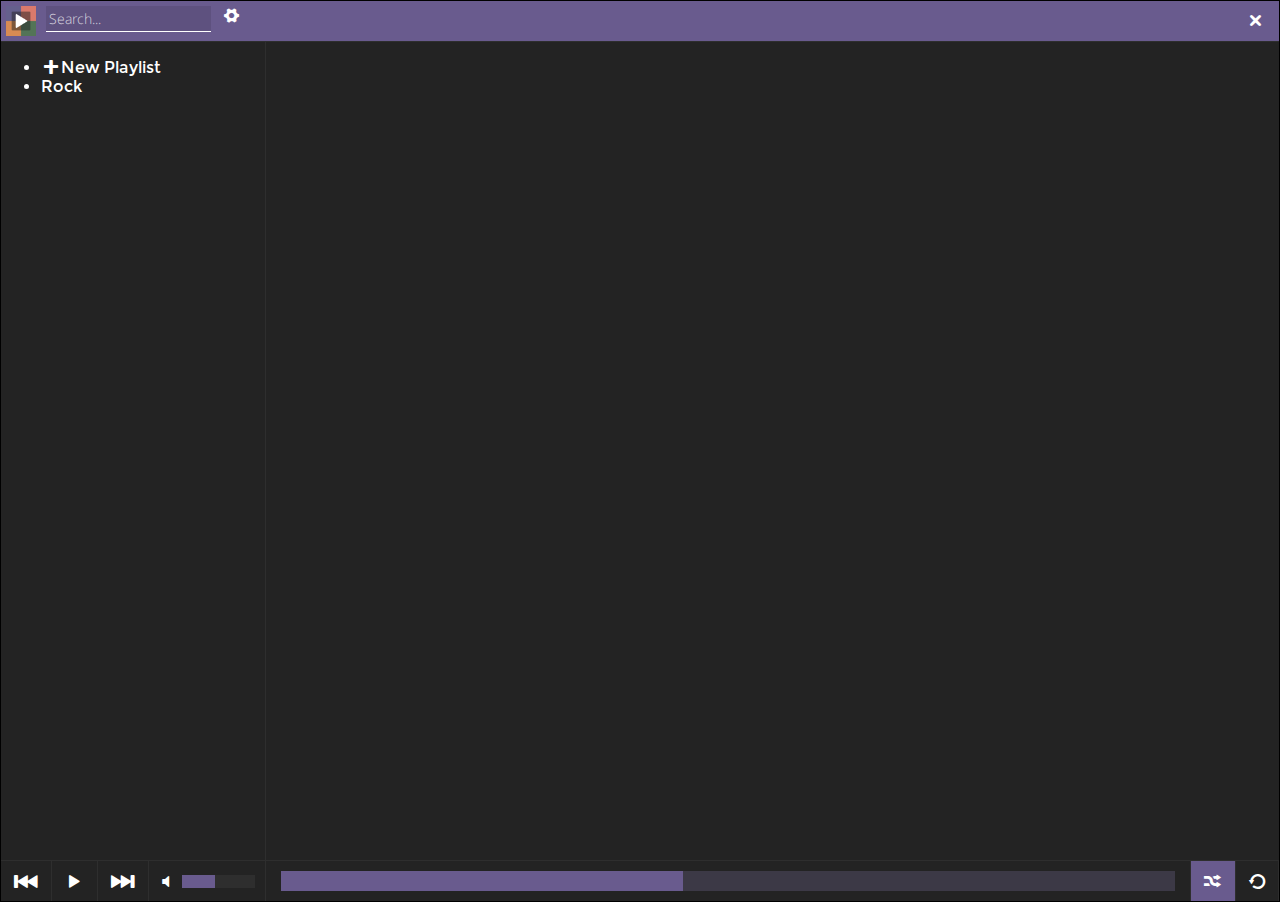
==== commit a0aaa3b0: "Local audio working" ====
--- a/index.html
+++ b/index.html
@@ -24,12 +24,8 @@
           <li>Rock</li>
         </ul>
       </div>
-      <div class="player-list fill">
-        <ul>
-          <li>Daft Punk - Around the World</li>
-          <li>Darius - Maliblue</li>
-          <li>Parov Stelar - Kiss Kiss</li>
-        </ul>
+      <div class="player-list">
+        <ul></ul>
       </div>
     </div>
     <div class="player-controls flex">
--- a/css/main.css
+++ b/css/main.css
@@ -34,7 +34,7 @@
 
 input {
   font-family: 'Open Sans', sans-serif;
-  font-size: 1em;
+  font-size: .9em;
   border: none;
   color: white;
   border-bottom: solid 1px white;
@@ -124,12 +124,16 @@
 /* LIST */
 .player-list {
   font-family: 'Open Sans', sans-serif;
+  -webkit-flex: 1 1 auto;
+  overflow-y: scroll;
+
 }
 
 .player-list ul {
   list-style-type: none;
   margin: 0;
   padding: 0;
+  height: 0;
 }
 
 .player-list ul li {
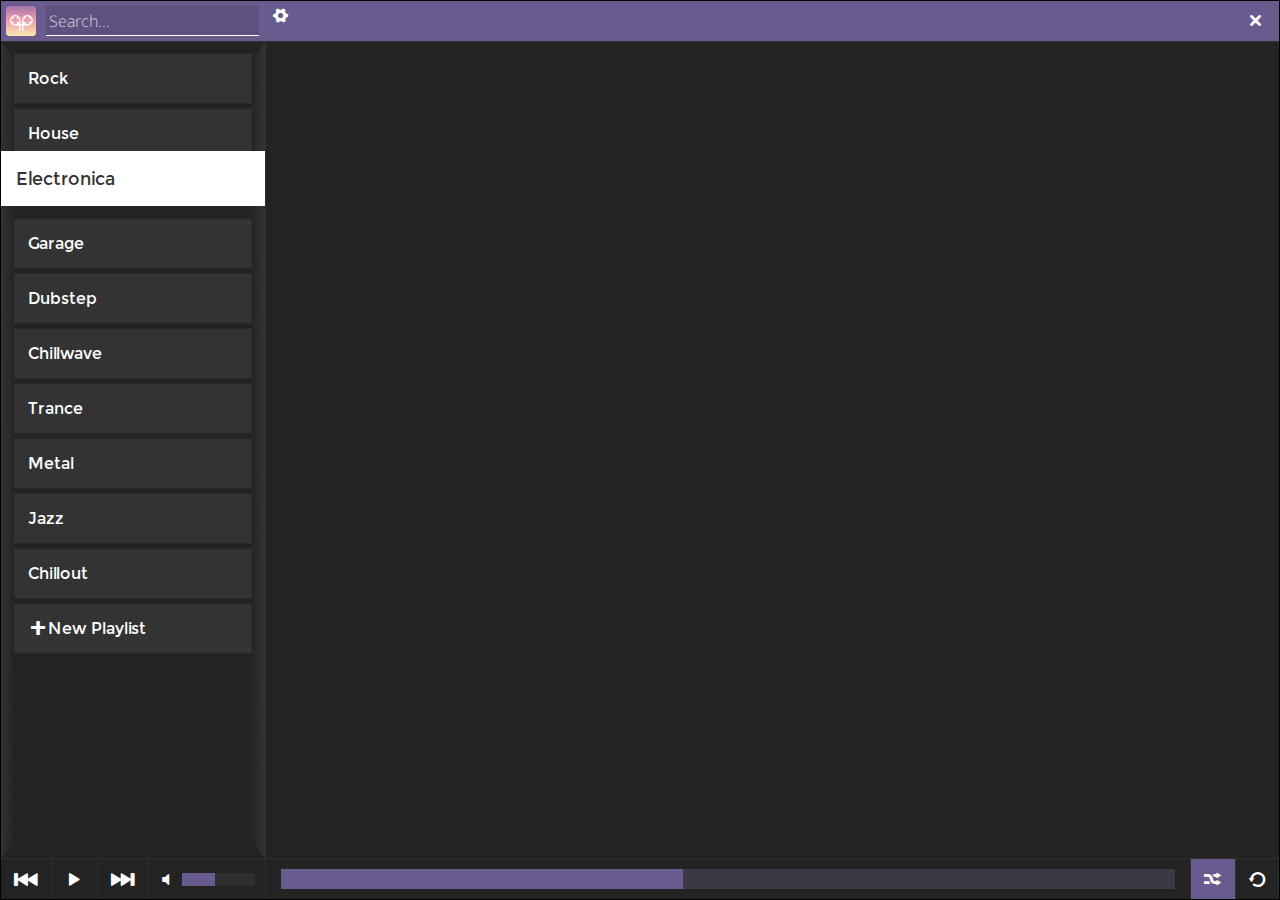
==== commit fdc248bd: "Experimentation" ====
--- a/index.html
+++ b/index.html
@@ -8,20 +8,33 @@
     <link href="css/accents.css" rel="stylesheet">
   </head>
   <body class="flex row purple">
-    <div class="player-header">
+    <div class="player-header flex">
       <a href="http://mihkel.sokk.ee" target="_blank" class="logo">
         <img src="img/logo_48.png" />
       </a>
 
       <input type="search" placeholder="Search..." />
       <div class="color icon icon-cog"></div>
+      <div class="fill"></div>
       <div class="close icon icon-cancel"></div>
     </div>
     <div class="fill flex">
       <div class="player-sidebar">
+        <div id="depth"></div>
+        <div id="depth2"></div>
         <ul>
+          <li>Rock</li>
+          <li>House</li>
+          <li class="selected">Electronica</li>
+          <li>Garage</li>
+          <li>Dubstep</li>
+          <li>Chillwave</li>
+          <li>Trance</li>
+          <li>Metal</li>
+          <li>Jazz</li>
+          <li>Chillout</li>
           <li class="icon icon-plus">New Playlist</li>
-          <li>Rock</li>
+
         </ul>
       </div>
       <div class="player-list">
@@ -43,7 +56,7 @@
       <div class="seekbar fill">
         <div class="track">
           <div class="loaded" style="width: 100%"></div>
-          <div class="position" style="width: 45%"><span>45%</span></div>
+          <div class="position" style="width: 45%"></div>
         </div>
       </div>
 
@@ -57,8 +70,12 @@
     <script src="js/libs/id3-min.js"></script>
 
     <script src="js/utils.js"></script>
+    <script src="js/fsaudio.js"></script>
+    <script src="js/backends/localbackend.js"></script>
+
     <script src="js/song.js"></script>
-    <script src="js/fsaudio.js"></script>
+    <script src="js/player.js"></script>
+    <script src="js/ui.js"></script>
     <script src="js/main.js"></script>
   </body>
 </html>
--- a/css/main.css
+++ b/css/main.css
@@ -28,13 +28,14 @@
 
   border: solid 1px black;
   background-color: #232323;
+  box-sizing: border-box;
 
   -webkit-user-select: none;
 }
 
 input {
   font-family: 'Open Sans', sans-serif;
-  font-size: .9em;
+  font-size: 1em;
   border: none;
   color: white;
   border-bottom: solid 1px white;
@@ -47,6 +48,10 @@
 input:focus {
   outline: none;
   background: rgba(255, 255, 255, .1);
+}
+
+input[type="search"] {
+  width: -webkit-calc(150px + 5%);
 }
 
 input[type="search"]::-webkit-search-cancel-button {
@@ -117,9 +122,59 @@
 .player-sidebar {
   width: -webkit-calc(200px + 5%);
   border-right: solid 1px #2e2e2e;
-}
-
-
+  position: relative;
+}
+
+.player-sidebar ul {
+  position: absolute;
+  list-style-type: none;
+  margin: 0;
+  padding: 0;
+  width: 100%;
+  padding-top: 9px;
+  overflow: scroll;
+  max-height: -webkit-calc(100% - 18px);
+  -webkit-font-smoothing: antialiased;
+  font-size: 1.1em;
+}
+
+
+.player-sidebar ul li {
+  height: 25px;
+  background: #333;
+  -webkit-transform: scale(0.9);
+  -webkit-transition: -webkit-transform .2s ease-in-out;
+  line-height: 25px;
+  padding: 15px;
+}
+
+.player-sidebar ul li:hover {
+  -webkit-transform: scale(1) translateY(-10px);
+}
+
+.player-sidebar ul li.selected {
+  -webkit-transform: scale(1) translateY(-10px);
+  background: white;
+  color: #333;
+}
+
+#depth {
+  position: absolute;
+  right: 0;
+  width: 20px;
+  height: 100%;
+  -webkit-transform: perspective(300px) rotateY(-45deg) translate3d(-3px, 0, -7px);
+  background-image: -webkit-linear-gradient(left , #232323, #333);
+}
+
+#depth2 {
+  position: absolute;
+  left: 0;
+  width: 20px;
+  height: 100%;
+  -webkit-transform: perspective(300px) rotateY(45deg) translate3d(3px, 0, -7px);
+  background-image: -webkit-linear-gradient(left , #333, #232323);
+}
 
 /* LIST */
 .player-list {
@@ -184,6 +239,7 @@
 
 .player-controls .button.zoom:active {
   font-size: 120%;
+  padding: 10px 7.5px;
 }
 
 
